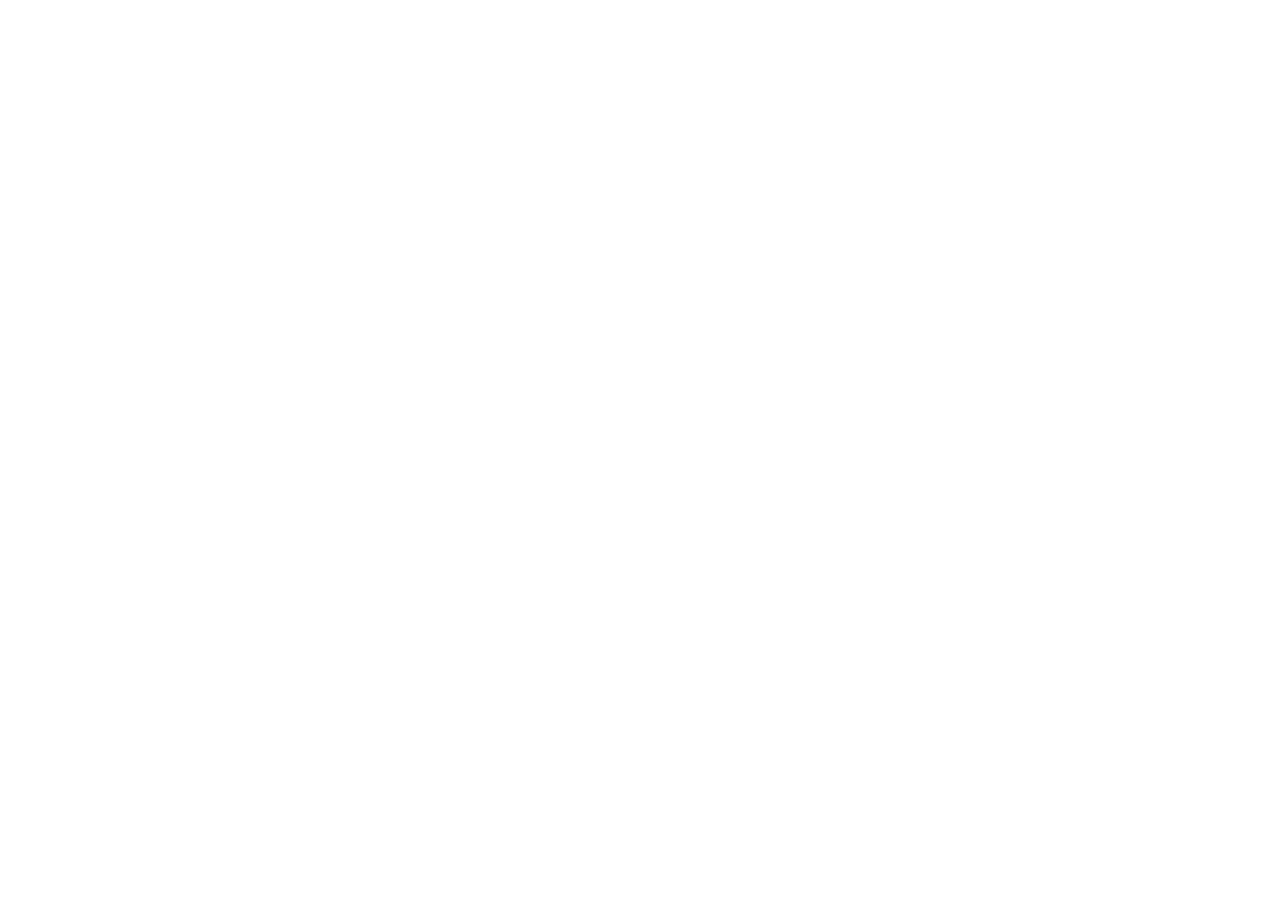
==== javaScript/labs/Extreme_Puppy_Generator/index.html @ 9d9cda56 "Initial commit." ====
<!--
  Copyright 2018 Google LLC

  Licensed under the Apache License, Version 2.0 (the "License");
  you may not use this file except in compliance with the License.
  You may obtain a copy of the License at

       http://www.apache.org/licenses/LICENSE-2.0

  Unless required by applicable law or agreed to in writing, software
  distributed under the License is distributed on an "AS IS" BASIS,
  WITHOUT WARRANTIES OR CONDITIONS OF ANY KIND, either express or implied.
  See the License for the specific language governing permissions and
  limitations under the License.
-->
<!DOCTYPE html>
<html>
  <head>
    <meta charset="UTF-8">
    <title>title</title>
  <link rel="stylesheet" href="style.css" type="text/css">
  </head>
  <body>




  <script src="puppies.js" type="text/javascript"></script>
  <script src="script.js" type="text/javascript"></script>
  </body>
</html>
---- javaScript/labs/Extreme_Puppy_Generator/style.css ----
/*
 * Copyright 2018 Google LLC
 *
 * Licensed under the Apache License, Version 2.0 (the "License");
 * you may not use this file except in compliance with the License.
 * You may obtain a copy of the License at
 *
 *      http://www.apache.org/licenses/LICENSE-2.0
 *
 * Unless required by applicable law or agreed to in writing, software
 * distributed under the License is distributed on an "AS IS" BASIS,
 * WITHOUT WARRANTIES OR CONDITIONS OF ANY KIND, either express or implied.
 * See the License for the specific language governing permissions and
 * limitations under the License.
 */
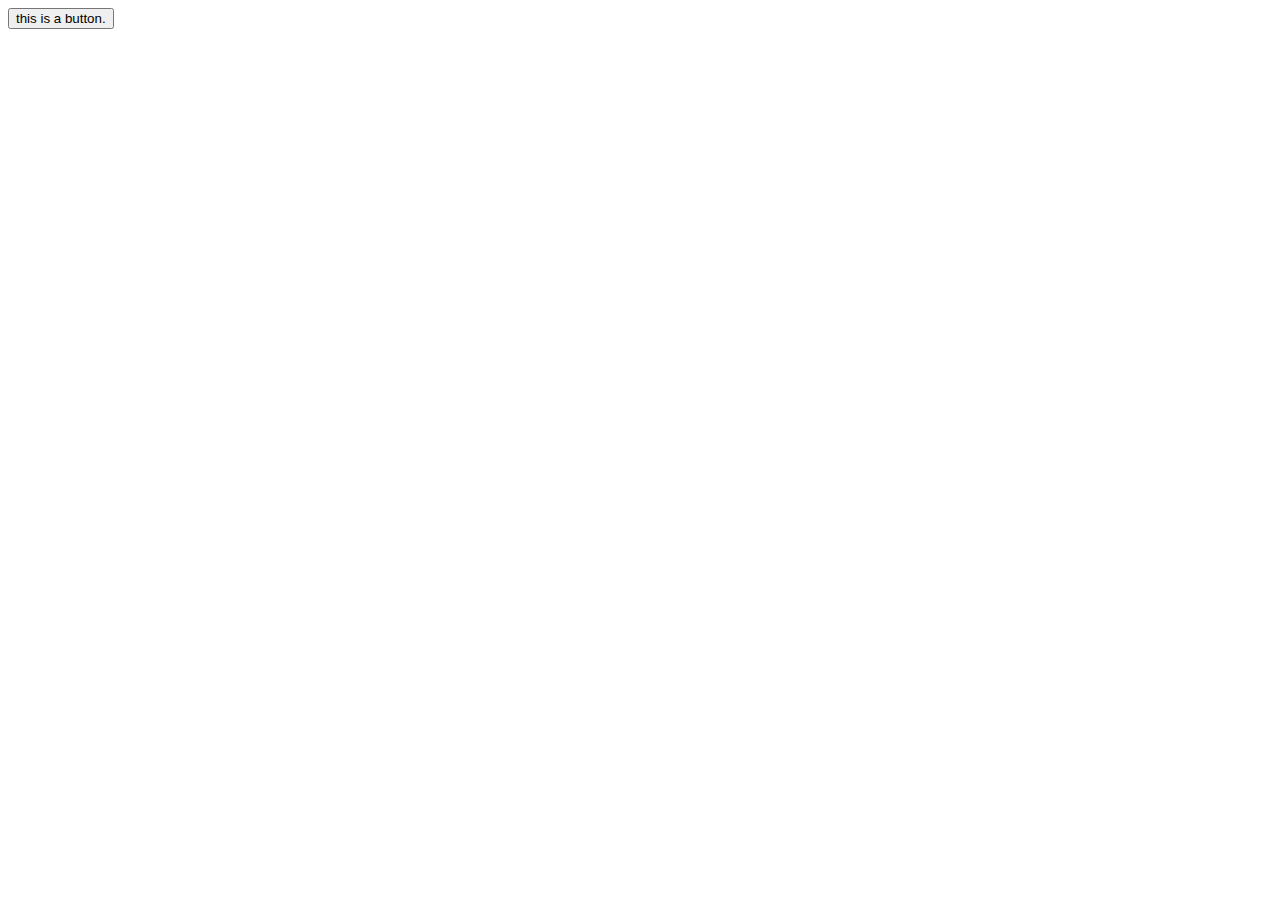
==== commit a2c3840d: "java day 2" ====
--- a/javaScript/labs/Extreme_Puppy_Generator/index.html
+++ b/javaScript/labs/Extreme_Puppy_Generator/index.html
@@ -24,8 +24,11 @@
 
 
 
+  <button class="puppyButton"> this is a button.</button>
 
   <script src="puppies.js" type="text/javascript"></script>
   <script src="script.js" type="text/javascript"></script>
+
+
   </body>
 </html>
